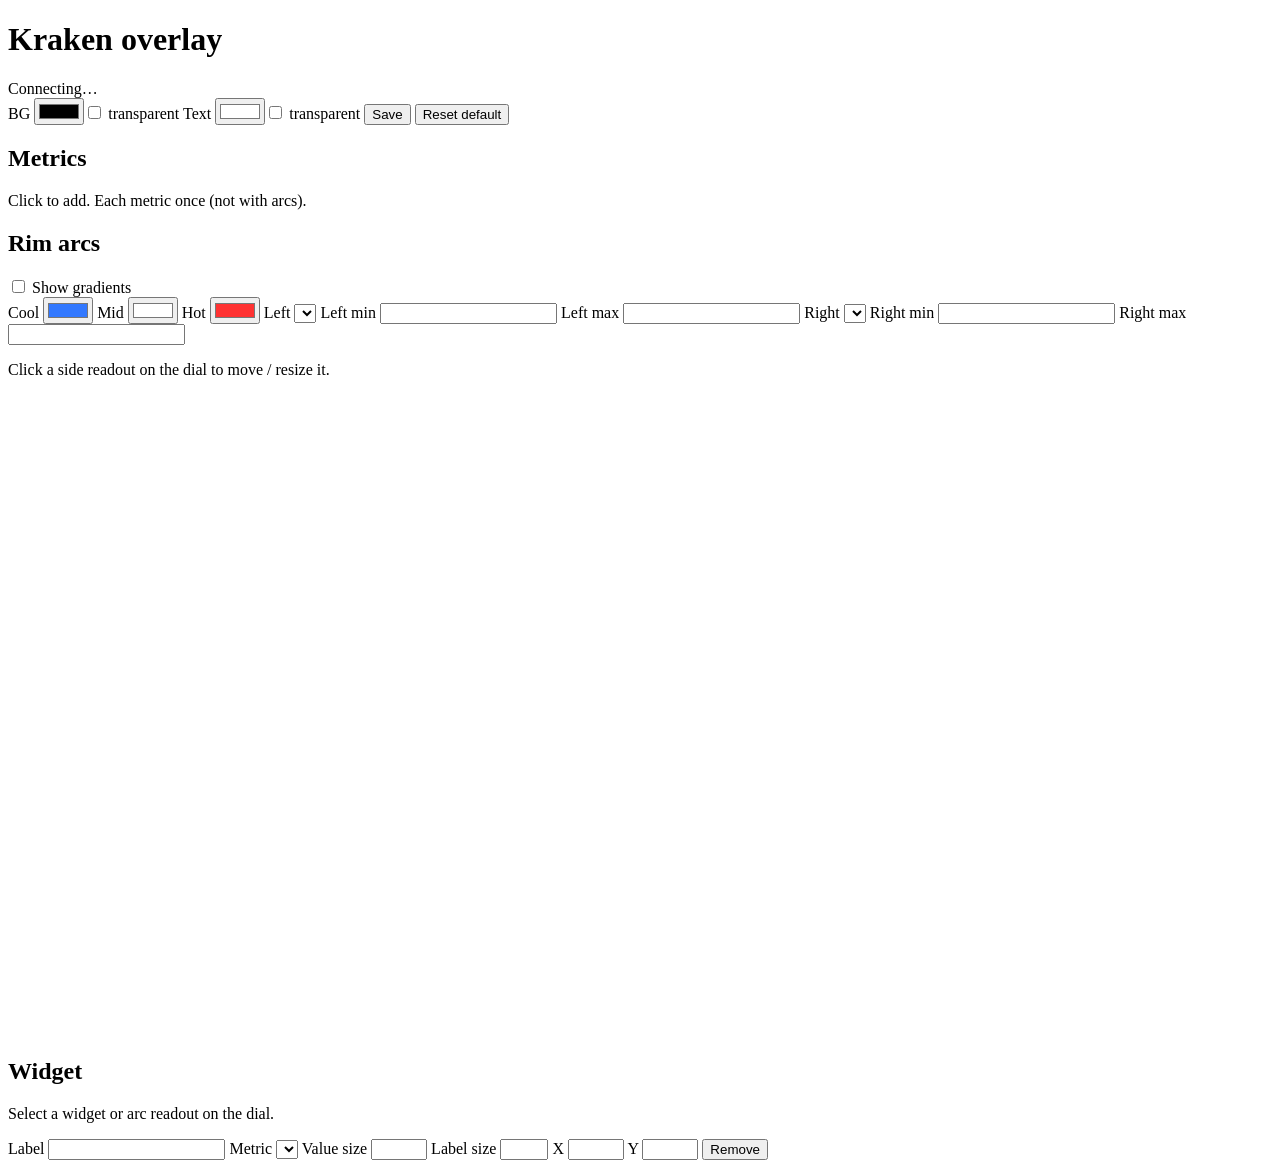
==== overlay_editor/index.html @ 7cd59dba "monitor layout" ====
<!DOCTYPE html>
<html lang="en">
<head>
  <meta charset="utf-8" />
  <meta name="viewport" content="width=device-width, initial-scale=1" />
  <title>Kraken Overlay Editor</title>
  <link rel="stylesheet" href="/overlay/app.css" />
  <style>
    @font-face {
      font-family: 'RubikOverlay';
      src: url('/fonts/Rubik-Bold.ttf') format('truetype');
      font-weight: 700;
      font-style: normal;
    }
  </style>
</head>
<body>
  <header class="top">
    <h1>Kraken overlay</h1>
    <div class="status" id="status">Connecting…</div>
    <div class="actions">
      <label class="inline">BG <input type="color" id="bgColor" value="#000000" /><label class="check tiny"><input type="checkbox" id="bgTransparent" /> transparent</label></label>
      <label class="inline">Text <input type="color" id="textColor" value="#ffffff" /><label class="check tiny"><input type="checkbox" id="textTransparent" /> transparent</label></label>
      <button type="button" id="btnSave">Save</button>
      <button type="button" id="btnReset" class="secondary">Reset default</button>
    </div>
  </header>
  <main>
    <aside class="palette">
      <h2>Metrics</h2>
      <p class="hint">Click to add. Each metric once (not with arcs).</p>
      <ul id="catalog"></ul>
      <h2>Rim arcs</h2>
      <label class="check"><input type="checkbox" id="arcsEnabled" /> Show gradients</label>
      <div id="arcsForm">
        <label>Cool <input type="color" id="arcC0" value="#3278ff" /></label>
        <label>Mid <input type="color" id="arcC1" value="#ffffff" /></label>
        <label>Hot <input type="color" id="arcC2" value="#ff3232" /></label>
        <label>Left
          <select id="arcLeftMetric"></select>
        </label>
        <label>Left min <input type="number" id="arcLeftMin" step="1" /></label>
        <label>Left max <input type="number" id="arcLeftMax" step="1" /></label>
        <label>Right
          <select id="arcRightMetric"></select>
        </label>
        <label>Right min <input type="number" id="arcRightMin" step="1" /></label>
        <label>Right max <input type="number" id="arcRightMax" step="1" /></label>
        <p class="hint">Click a side readout on the dial to move / resize it.</p>
      </div>
    </aside>
    <section class="stage-wrap">
      <div class="stage" id="stage">
        <canvas id="canvas" width="640" height="640"></canvas>
      </div>
    </section>
    <aside class="props" id="props">
      <h2 id="propsTitle">Widget</h2>
      <p class="empty" id="noSelection">Select a widget or arc readout on the dial.</p>
      <div id="propForm" class="hidden">
        <label>Label <input type="text" id="propLabel" /></label>
        <label id="propMetricWrap">Metric
          <select id="propMetric"></select>
        </label>
        <label>Value size <input type="number" id="propFont" min="8" max="200" /></label>
        <label>Label size <input type="number" id="propLabelFont" min="8" max="80" /></label>
        <label class="inline hidden" id="propXY">X <input type="number" id="propX" min="20" max="620" /> Y <input type="number" id="propY" min="20" max="620" /></label>
        <button type="button" id="btnDelete" class="danger">Remove</button>
      </div>
    </aside>
  </main>
  <script src="/overlay/app.js"></script>
</body>
</html>
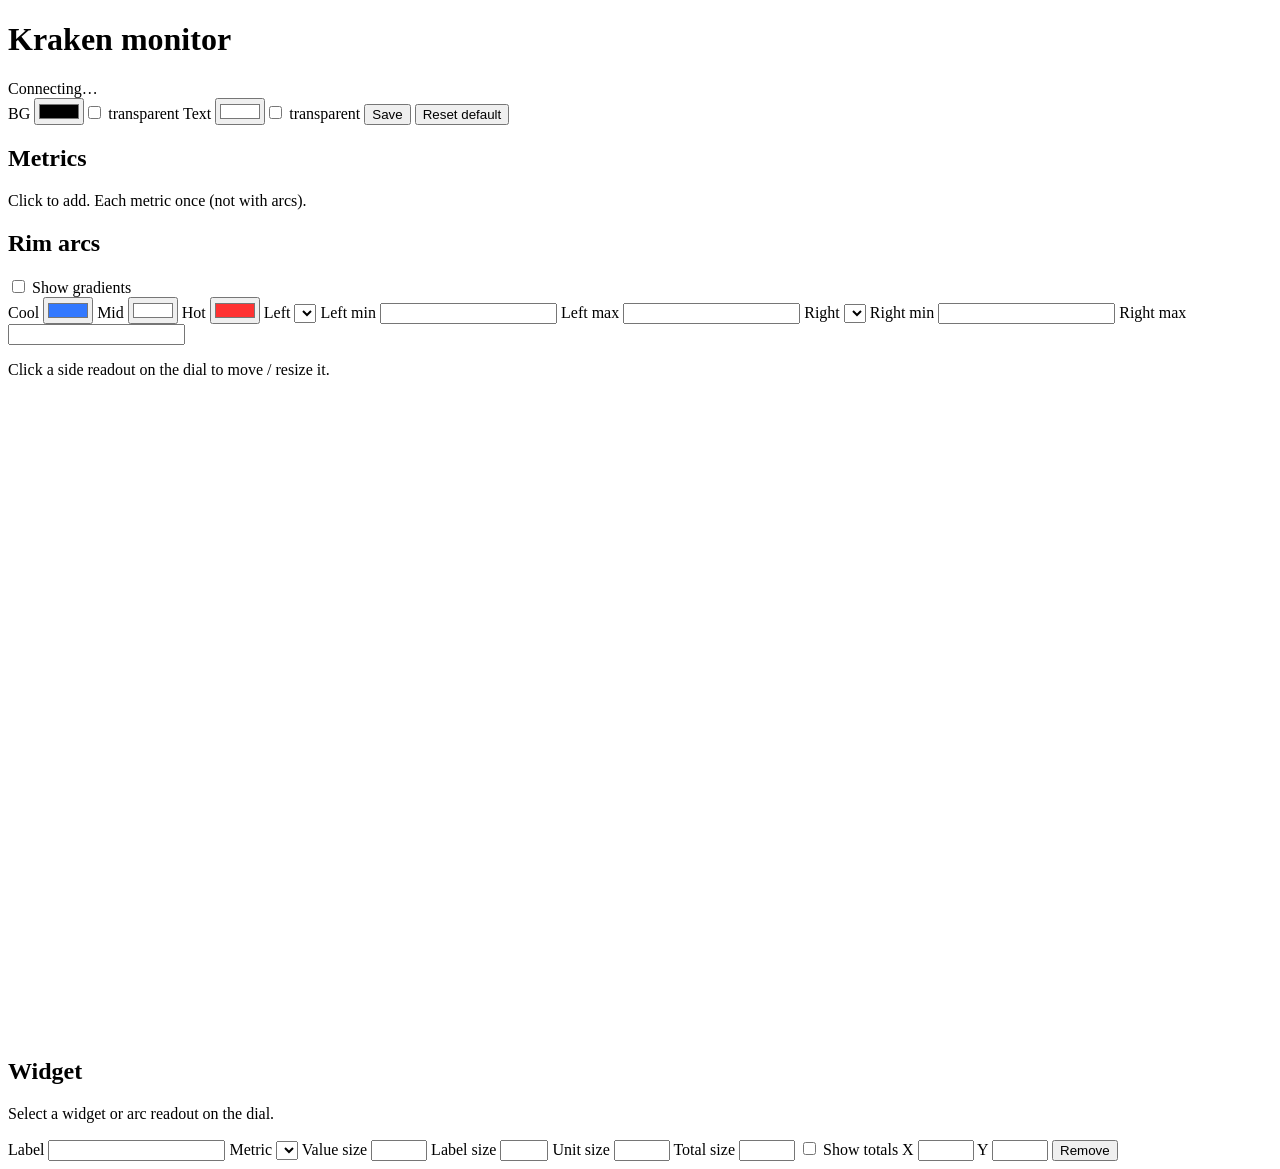
==== commit 32662a15: "monitor v2" ====
--- a/overlay_editor/index.html
+++ b/overlay_editor/index.html
@@ -3,8 +3,8 @@
 <head>
   <meta charset="utf-8" />
   <meta name="viewport" content="width=device-width, initial-scale=1" />
-  <title>Kraken Overlay Editor</title>
-  <link rel="stylesheet" href="/overlay/app.css" />
+  <title>Kraken Monitor</title>
+  <link rel="stylesheet" href="/monitor/app.css" />
   <style>
     @font-face {
       font-family: 'RubikOverlay';
@@ -16,7 +16,7 @@
 </head>
 <body>
   <header class="top">
-    <h1>Kraken overlay</h1>
+    <h1>Kraken monitor</h1>
     <div class="status" id="status">Connecting…</div>
     <div class="actions">
       <label class="inline">BG <input type="color" id="bgColor" value="#000000" /><label class="check tiny"><input type="checkbox" id="bgTransparent" /> transparent</label></label>
@@ -64,11 +64,14 @@
         </label>
         <label>Value size <input type="number" id="propFont" min="8" max="200" /></label>
         <label>Label size <input type="number" id="propLabelFont" min="8" max="80" /></label>
+        <label id="propUnitWrap">Unit size <input type="number" id="propUnitFont" min="8" max="200" /></label>
+        <label id="propTotalWrap">Total size <input type="number" id="propTotalFont" min="8" max="200" /></label>
+        <label class="check" id="propShowTotalWrap"><input type="checkbox" id="propShowTotal" /> Show totals</label>
         <label class="inline hidden" id="propXY">X <input type="number" id="propX" min="20" max="620" /> Y <input type="number" id="propY" min="20" max="620" /></label>
         <button type="button" id="btnDelete" class="danger">Remove</button>
       </div>
     </aside>
   </main>
-  <script src="/overlay/app.js"></script>
+  <script src="/monitor/app.js"></script>
 </body>
 </html>
